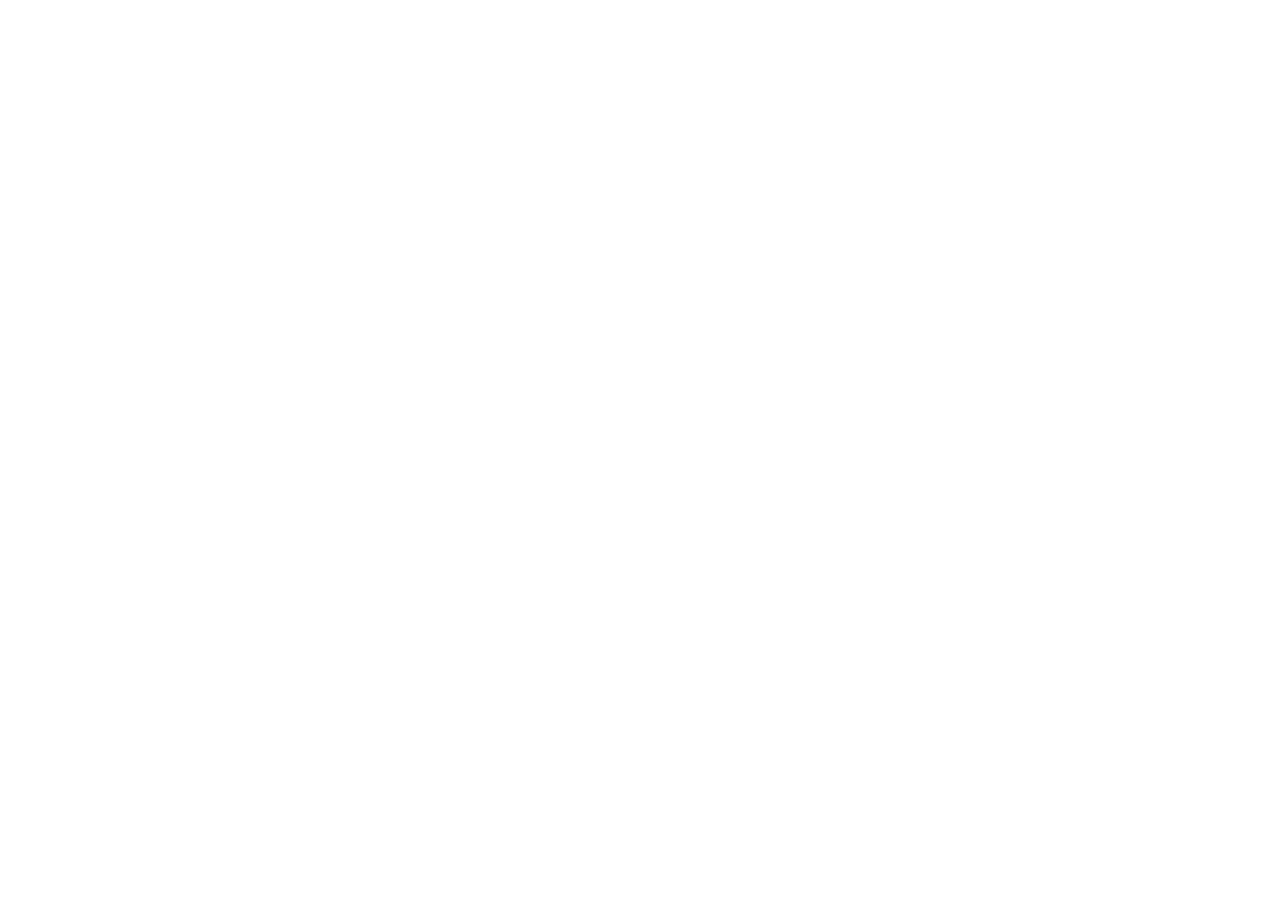
==== index2.html @ 06788d87 "first commit" ====
<!DOCTYPE html>
<html lang="es">
<head>
    <meta charset="UTF-8">
    <meta name="viewport" content="width=device-width, initial-scale=1.0">
    <title>ARRAYS 2</title>
    <link rel="stylesheet" href="css/style.css">
</head>
<body>



    <script src="js/script2.js"></script>
    
</body>
</html>
---- css/style.css ----
.container{
    width: 50%;
    height: 500px;
    display: flex;
    justify-content: center;
    align-items: center;
    background-color: black;
    color: aliceblue;
}

body{
    margin: 0;
    padding: 0;
}
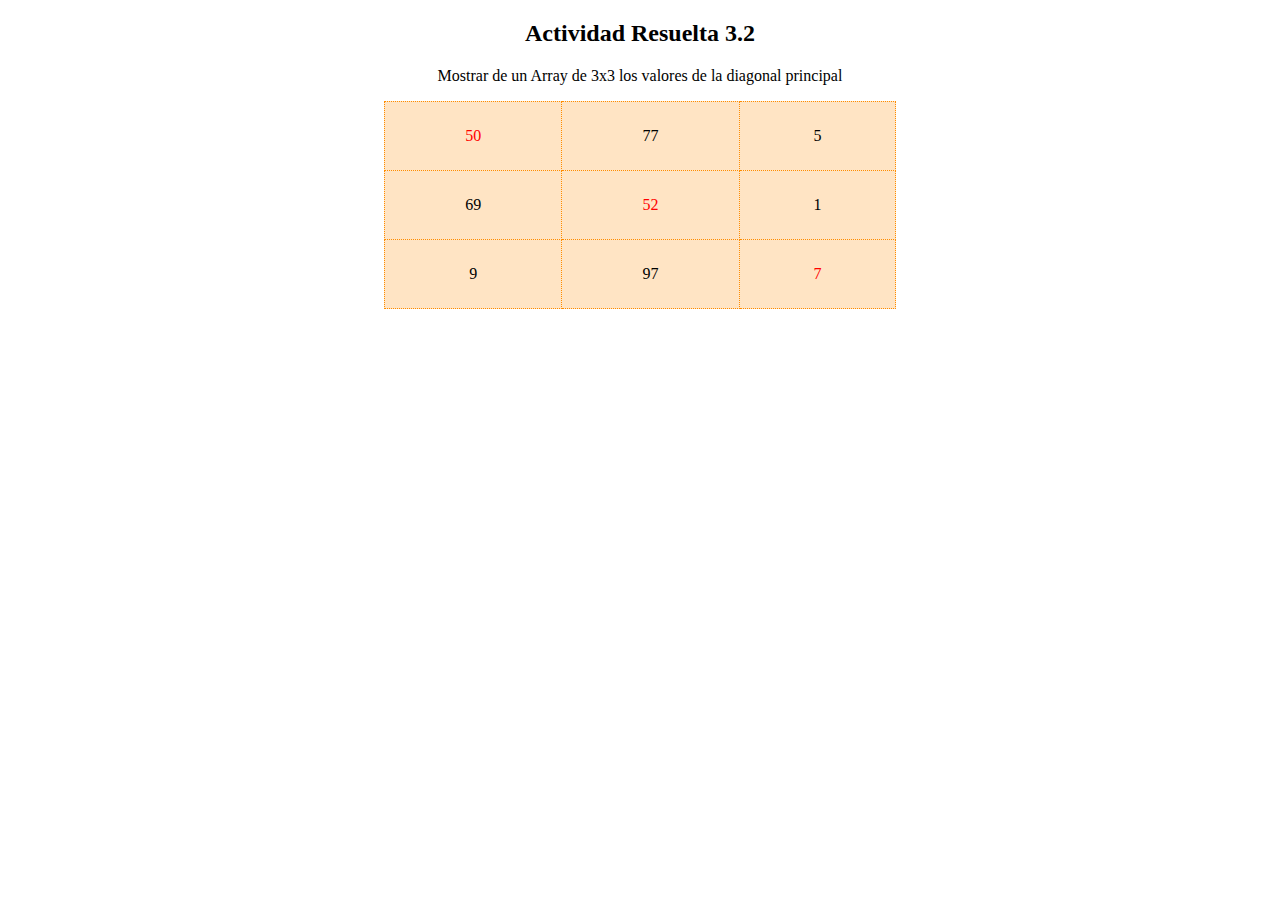
==== commit f8340876: "cambios" ====
--- a/index2.html
+++ b/index2.html
@@ -7,7 +7,27 @@
     <link rel="stylesheet" href="css/style.css">
 </head>
 <body>
+    <h2>Actividad Resuelta 3.2</h2>
+    <p>Mostrar de un Array de 3x3 los valores de la diagonal principal</p>
+    <table id="tabla">
+        <tr>
+            <td id="d00"></td>
+            <td id="d01"></td>
+            <td id="d02"></td>
+        </tr>
 
+        <tr>
+            <td id="d10"></td>
+            <td id="d11"></td>
+            <td id="d12"></td>
+        </tr>
+
+        <tr>
+            <td id="d20"></td>
+            <td id="d21"></td>
+            <td id="d22"></td>
+        </tr>
+    </table>
 
 
     <script src="js/script2.js"></script>
--- a/css/style.css
+++ b/css/style.css
@@ -1,4 +1,4 @@
-.container{
+.container {
     width: 50%;
     height: 500px;
     display: flex;
@@ -8,7 +8,29 @@
     color: aliceblue;
 }
 
-body{
+body {
     margin: 0;
     padding: 0;
+}
+
+table,
+td {
+    border-collapse: collapse;
+    border: 1px dotted darkorange;
+    background-color: bisque;
+}
+
+table {
+    width: 40%;
+    margin: auto;
+}
+
+td {
+    padding: 25px;
+    text-align: center;
+}
+
+p,
+h2 {
+    text-align: center;
 }